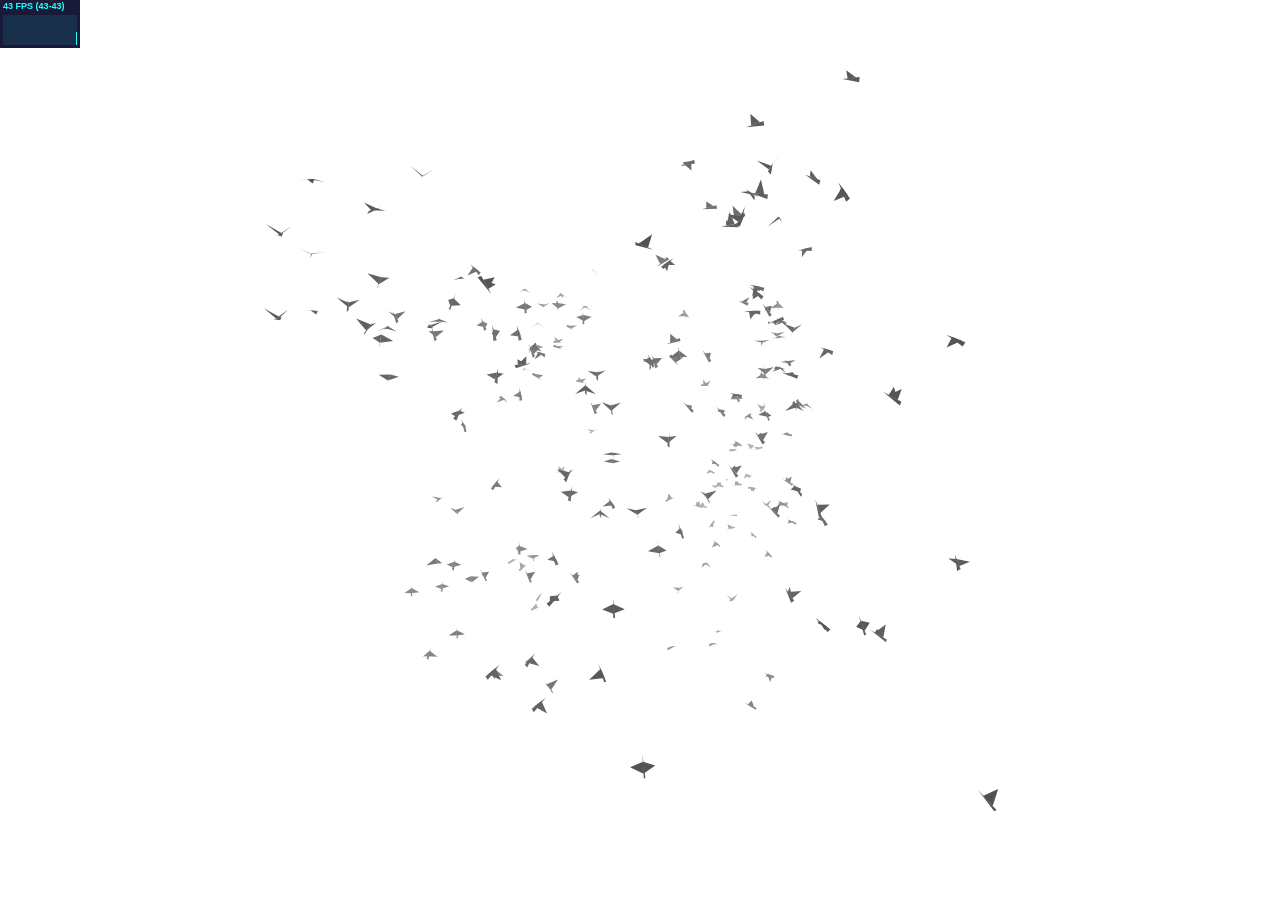
==== birds.html @ 3cc5f679 "init" ====
<!DOCTYPE html>
<html lang="en">
	<body>
		<style>
			#container {
/*				width: 300px;
            	height: 300px;*/
				background:transparent;
				color: #808080;
				font-family:Monospace;
				font-size:13px;
				text-align:center;

				/*background-color: #ffffff;*/
				margin: 0px;
				overflow: hidden;
			}
		</style>
		<div id="container"></div>

		<script src="js/three.js"></script>

		<script src="js/Projector.js"></script>
		<script src="js/CanvasRenderer.js"></script>

		<script src="js/stats.min.js"></script>

		<script src="js/Bird.js"></script>

		<script>

			// Based on http://www.openprocessing.org/visuals/?visualID=6910

			var Boid = function() {

				var vector = new THREE.Vector3(),
				_acceleration, _width = 500, _height = 500, _depth = 200, _goal, _neighborhoodRadius = 100,
				_maxSpeed = 4, _maxSteerForce = 0.1, _avoidWalls = false;

				this.position = new THREE.Vector3();
				this.velocity = new THREE.Vector3();
				_acceleration = new THREE.Vector3();

				this.setGoal = function ( target ) {

					_goal = target;

				};

				this.setAvoidWalls = function ( value ) {

					_avoidWalls = value;

				};

				this.setWorldSize = function ( width, height, depth ) {

					_width = width;
					_height = height;
					_depth = depth;

				};

				this.run = function ( boids ) {

					if ( _avoidWalls ) {

						vector.set( - _width, this.position.y, this.position.z );
						vector = this.avoid( vector );
						vector.multiplyScalar( 5 );
						_acceleration.add( vector );

						vector.set( _width, this.position.y, this.position.z );
						vector = this.avoid( vector );
						vector.multiplyScalar( 5 );
						_acceleration.add( vector );

						vector.set( this.position.x, - _height, this.position.z );
						vector = this.avoid( vector );
						vector.multiplyScalar( 5 );
						_acceleration.add( vector );

						vector.set( this.position.x, _height, this.position.z );
						vector = this.avoid( vector );
						vector.multiplyScalar( 5 );
						_acceleration.add( vector );

						vector.set( this.position.x, this.position.y, - _depth );
						vector = this.avoid( vector );
						vector.multiplyScalar( 5 );
						_acceleration.add( vector );

						vector.set( this.position.x, this.position.y, _depth );
						vector = this.avoid( vector );
						vector.multiplyScalar( 5 );
						_acceleration.add( vector );

					}/* else {

						this.checkBounds();

					}
					*/

					if ( Math.random() > 0.5 ) {

						this.flock( boids );

					}

					this.move();

				};

				this.flock = function ( boids ) {

					if ( _goal ) {

						_acceleration.add( this.reach( _goal, 0.005 ) );

					}

					_acceleration.add( this.alignment( boids ) );
					_acceleration.add( this.cohesion( boids ) );
					_acceleration.add( this.separation( boids ) );

				};

				this.move = function () {

					this.velocity.add( _acceleration );

					var l = this.velocity.length();

					if ( l > _maxSpeed ) {

						this.velocity.divideScalar( l / _maxSpeed );

					}

					this.position.add( this.velocity );
					_acceleration.set( 0, 0, 0 );

				};

				this.checkBounds = function () {

					if ( this.position.x >   _width ) this.position.x = - _width;
					if ( this.position.x < - _width ) this.position.x =   _width;
					if ( this.position.y >   _height ) this.position.y = - _height;
					if ( this.position.y < - _height ) this.position.y =  _height;
					if ( this.position.z >  _depth ) this.position.z = - _depth;
					if ( this.position.z < - _depth ) this.position.z =  _depth;

				};

				//

				this.avoid = function ( target ) {

					var steer = new THREE.Vector3();

					steer.copy( this.position );
					steer.sub( target );

					steer.multiplyScalar( 1 / this.position.distanceToSquared( target ) );

					return steer;

				};

				this.repulse = function ( target ) {

					var distance = this.position.distanceTo( target );

					if ( distance < 150 ) {

						var steer = new THREE.Vector3();

						steer.subVectors( this.position, target );
						steer.multiplyScalar( 0.5 / distance );

						_acceleration.add( steer );

					}

				};

				this.reach = function ( target, amount ) {

					var steer = new THREE.Vector3();

					steer.subVectors( target, this.position );
					steer.multiplyScalar( amount );

					return steer;

				};

				this.alignment = function ( boids ) {

					var count = 0;
					var velSum = new THREE.Vector3();

					for ( var i = 0, il = boids.length; i < il; i++ ) {

						if ( Math.random() > 0.6 ) continue;

						var boid = boids[ i ];
						var distance = boid.position.distanceTo( this.position );

						if ( distance > 0 && distance <= _neighborhoodRadius ) {

							velSum.add( boid.velocity );
							count++;

						}

					}

					if ( count > 0 ) {

						velSum.divideScalar( count );

						var l = velSum.length();

						if ( l > _maxSteerForce ) {

							velSum.divideScalar( l / _maxSteerForce );

						}

					}

					return velSum;

				};

				this.cohesion = function ( boids ) {

					var count = 0;
					var posSum = new THREE.Vector3();
					var steer = new THREE.Vector3();

					for ( var i = 0, il = boids.length; i < il; i ++ ) {

						if ( Math.random() > 0.6 ) continue;

						var boid = boids[ i ];
						var distance = boid.position.distanceTo( this.position );

						if ( distance > 0 && distance <= _neighborhoodRadius ) {

							posSum.add( boid.position );
							count++;

						}

					}

					if ( count > 0 ) {

						posSum.divideScalar( count );

					}

					steer.subVectors( posSum, this.position );

					var l = steer.length();

					if ( l > _maxSteerForce ) {

						steer.divideScalar( l / _maxSteerForce );

					}

					return steer;

				};

				this.separation = function ( boids ) {

					var posSum = new THREE.Vector3();
					var repulse = new THREE.Vector3();

					for ( var i = 0, il = boids.length; i < il; i ++ ) {

						if ( Math.random() > 0.6 ) continue;

						var boid = boids[ i ];
						var distance = boid.position.distanceTo( this.position );

						if ( distance > 0 && distance <= _neighborhoodRadius ) {

							repulse.subVectors( this.position, boid.position );
							repulse.normalize();
							repulse.divideScalar( distance );
							posSum.add( repulse );

						}

					}

					return posSum;

				}

			}

		</script>

		<script>

			var SCREEN_WIDTH = window.innerWidth,
			SCREEN_HEIGHT = window.innerHeight,
			SCREEN_WIDTH_HALF = SCREEN_WIDTH  / 2,
			SCREEN_HEIGHT_HALF = SCREEN_HEIGHT / 2;

			var camera, scene, renderer,
			birds, bird;

			var boid, boids;

			var stats;

			init();
			animate();

			function init() {

				camera = new THREE.PerspectiveCamera( 75, SCREEN_WIDTH / SCREEN_HEIGHT, 1, 10000 );
				camera.position.z = 450;

				scene = new THREE.Scene();
				scene.background = new THREE.Color( 0xffffff );

				birds = [];
				boids = [];

				for ( var i = 0; i < 200; i ++ ) {

					boid = boids[ i ] = new Boid();
					boid.position.x = Math.random() * 400 - 200;
					boid.position.y = Math.random() * 400 - 200;
					boid.position.z = Math.random() * 400 - 200;
					boid.velocity.x = Math.random() * 2 - 1;
					boid.velocity.y = Math.random() * 2 - 1;
					boid.velocity.z = Math.random() * 2 - 1;
					boid.setAvoidWalls( true );
					boid.setWorldSize( 500, 500, 400 );

					bird = birds[ i ] = new THREE.Mesh( new Bird(), new THREE.MeshBasicMaterial( { color:Math.random() * 0xffffff, side: THREE.DoubleSide } ) );
					bird.phase = Math.floor( Math.random() * 62.83 );
					scene.add( bird );


				}

				renderer = new THREE.CanvasRenderer();
				renderer.setPixelRatio( window.devicePixelRatio );
				renderer.setSize( SCREEN_WIDTH, SCREEN_HEIGHT );

				document.addEventListener( 'mousemove', onDocumentMouseMove, false );
				document.body.appendChild( renderer.domElement );

				stats = new Stats();
				document.getElementById( 'container' ).appendChild(stats.dom);

				//

				window.addEventListener( 'resize', onWindowResize, false );

			}

			function onWindowResize() {

				camera.aspect = window.innerWidth / window.innerHeight;
				camera.updateProjectionMatrix();

				renderer.setSize( window.innerWidth, window.innerHeight );

			}

			function onDocumentMouseMove( event ) {

				var vector = new THREE.Vector3( event.clientX - SCREEN_WIDTH_HALF, - event.clientY + SCREEN_HEIGHT_HALF, 0 );

				for ( var i = 0, il = boids.length; i < il; i++ ) {

					boid = boids[ i ];

					vector.z = boid.position.z;

					boid.repulse( vector );

				}

			}

			//

			function animate() {

				requestAnimationFrame( animate );

				stats.begin();
				render();
				stats.end();

			}

			function render() {

				for ( var i = 0, il = birds.length; i < il; i++ ) {

					boid = boids[ i ];
					boid.run( boids );

					bird = birds[ i ];
					bird.position.copy( boids[ i ].position );

					var color = bird.material.color;
					color.r = color.g = color.b = ( 500 - bird.position.z ) / 1000;

					bird.rotation.y = Math.atan2( - boid.velocity.z, boid.velocity.x );
					bird.rotation.z = Math.asin( boid.velocity.y / boid.velocity.length() );

					bird.phase = ( bird.phase + ( Math.max( 0, bird.rotation.z ) + 0.1 )  ) % 62.83;
					bird.geometry.vertices[ 5 ].y = bird.geometry.vertices[ 4 ].y = Math.sin( bird.phase ) * 5;

				}

				renderer.render( scene, camera );

			}

		</script>

	</body>
</html>
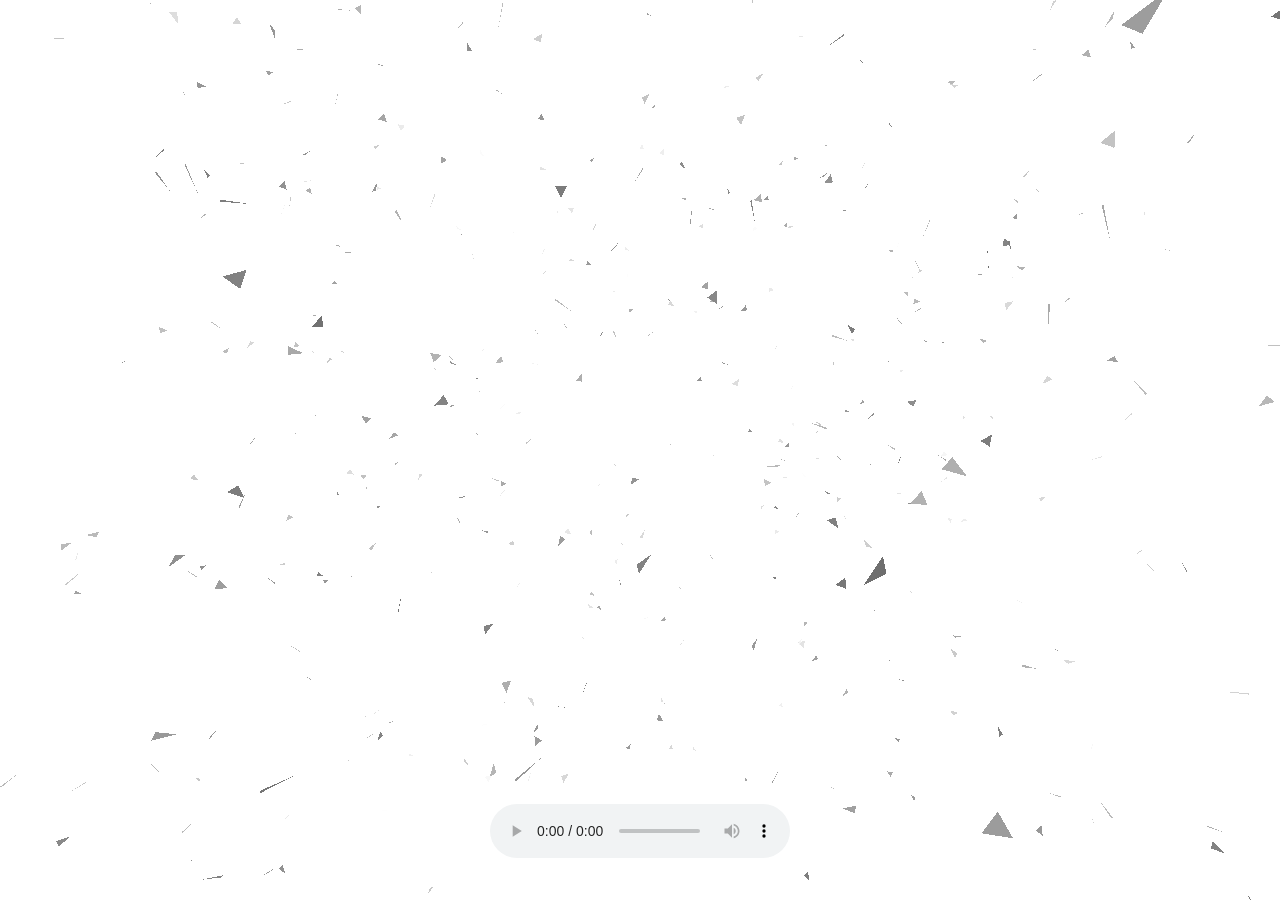
==== commit 362d1dd7: "update bird" ====
--- a/birds.html
+++ b/birds.html
@@ -1,378 +1,629 @@
 <!DOCTYPE html>
 <html lang="en">
-	<body>
+	<head>
+		<title>Fly with me</title>
+		<meta charset="utf-8">
+		<meta name="viewport" content="width=device-width, user-scalable=no, minimum-scale=1.0, maximum-scale=1.0">
+		<link type="text/css" rel="stylesheet" href="css/main.css">
 		<style>
-			#container {
-/*				width: 300px;
-            	height: 300px;*/
-				background:transparent;
-				color: #808080;
-				font-family:Monospace;
-				font-size:13px;
-				text-align:center;
-
-				/*background-color: #ffffff;*/
-				margin: 0px;
-				overflow: hidden;
-			}
+			body {background-color: #fff;color: #444;}
+			a {color:#08f;}
 		</style>
-		<div id="container"></div>
+	</head><body><div id="info">
+			<audio autoplay preload="auto" controls loop id="audio">
+			<source src="music/bgMusic.ogg" type="audio/ogg"/>
+			<source src="https://dn-shimo-attachment.qbox.me/DqwJU9ew4Ncirlcw/Curse_the_night.open.mp3?attname=Curse+the+night.open.mp3" type="audio/mpeg">
+			</audio>
+			<span id="birds"></span><br/><span id="options"></span><br/>
+		</div>
 
 		<script src="js/three.js"></script>
-
-		<script src="js/Projector.js"></script>
-		<script src="js/CanvasRenderer.js"></script>
-
+		<script src="js/WebGL.js"></script>
 		<script src="js/stats.min.js"></script>
-
-		<script src="js/Bird.js"></script>
+		<script src="js/dat.gui.min.js"></script>
+
+		<script src="js/GPUComputationRenderer.js"></script>
+
+		<!--
+		TODO: If you're reading this, you may wish to improve this example by
+			- Create a better shading for the birds?
+
+		-->
+
+
+		<!-- shader for bird's position -->
+		<script id="fragmentShaderPosition" type="x-shader/x-fragment">
+
+			uniform float time;
+			uniform float delta;
+
+			void main()	{
+
+				vec2 uv = gl_FragCoord.xy / resolution.xy;
+				vec4 tmpPos = texture2D( texturePosition, uv );
+				vec3 position = tmpPos.xyz;
+				vec3 velocity = texture2D( textureVelocity, uv ).xyz;
+
+				float phase = tmpPos.w;
+
+				phase = mod( ( phase + delta +
+					length( velocity.xz ) * delta * 3. +
+					max( velocity.y, 0.0 ) * delta * 6. ), 62.83 );
+
+				gl_FragColor = vec4( position + velocity * delta * 15. , phase );
+
+			}
+
+		</script>
+
+		<!-- shader for bird's velocity -->
+		<script id="fragmentShaderVelocity" type="x-shader/x-fragment">
+
+			uniform float time;
+			uniform float testing;
+			uniform float delta; // about 0.016
+			uniform float separationDistance; // 20
+			uniform float alignmentDistance; // 40
+			uniform float cohesionDistance; //
+			uniform float freedomFactor;
+			uniform vec3 predator;
+
+			const float width = resolution.x;
+			const float height = resolution.y;
+
+			const float PI = 3.141592653589793;
+			const float PI_2 = PI * 2.0;
+			// const float VISION = PI * 0.55;
+
+			float zoneRadius = 40.0;
+			float zoneRadiusSquared = 1600.0;
+
+			float separationThresh = 0.45;
+			float alignmentThresh = 0.65;
+
+			const float UPPER_BOUNDS = BOUNDS;
+			const float LOWER_BOUNDS = -UPPER_BOUNDS;
+
+			const float SPEED_LIMIT = 9.0;
+
+			float rand( vec2 co ){
+				return fract( sin( dot( co.xy, vec2(12.9898,78.233) ) ) * 43758.5453 );
+			}
+
+			void main() {
+
+				zoneRadius = separationDistance + alignmentDistance + cohesionDistance;
+				separationThresh = separationDistance / zoneRadius;
+				alignmentThresh = ( separationDistance + alignmentDistance ) / zoneRadius;
+				zoneRadiusSquared = zoneRadius * zoneRadius;
+
+
+				vec2 uv = gl_FragCoord.xy / resolution.xy;
+				vec3 birdPosition, birdVelocity;
+
+				vec3 selfPosition = texture2D( texturePosition, uv ).xyz;
+				vec3 selfVelocity = texture2D( textureVelocity, uv ).xyz;
+
+				float dist;
+				vec3 dir; // direction
+				float distSquared;
+
+				float separationSquared = separationDistance * separationDistance;
+				float cohesionSquared = cohesionDistance * cohesionDistance;
+
+				float f;
+				float percent;
+
+				vec3 velocity = selfVelocity;
+
+				float limit = SPEED_LIMIT;
+
+				dir = predator * UPPER_BOUNDS - selfPosition;
+				dir.z = 0.;
+				// dir.z *= 0.6;
+				dist = length( dir );
+				distSquared = dist * dist;
+
+				float preyRadius = 150.0;
+				float preyRadiusSq = preyRadius * preyRadius;
+
+
+				// move birds away from predator
+				if ( dist < preyRadius ) {
+
+					f = ( distSquared / preyRadiusSq - 1.0 ) * delta * 100.;
+					velocity += normalize( dir ) * f;
+					limit += 5.0;
+				}
+
+
+				// if (testing == 0.0) {}
+				// if ( rand( uv + time ) < freedomFactor ) {}
+
+
+				// Attract flocks to the center
+				vec3 central = vec3( 0., 0., 0. );
+				dir = selfPosition - central;
+				dist = length( dir );
+
+				dir.y *= 2.5;
+				velocity -= normalize( dir ) * delta * 5.;
+
+				for ( float y = 0.0; y < height; y++ ) {
+					for ( float x = 0.0; x < width; x++ ) {
+
+						vec2 ref = vec2( x + 0.5, y + 0.5 ) / resolution.xy;
+						birdPosition = texture2D( texturePosition, ref ).xyz;
+
+						dir = birdPosition - selfPosition;
+						dist = length( dir );
+
+						if ( dist < 0.0001 ) continue;
+
+						distSquared = dist * dist;
+
+						if ( distSquared > zoneRadiusSquared ) continue;
+
+						percent = distSquared / zoneRadiusSquared;
+
+						if ( percent < separationThresh ) { // low
+
+							// Separation - Move apart for comfort
+							f = ( separationThresh / percent - 1.0 ) * delta;
+							velocity -= normalize( dir ) * f;
+
+						} else if ( percent < alignmentThresh ) { // high
+
+							// Alignment - fly the same direction
+							float threshDelta = alignmentThresh - separationThresh;
+							float adjustedPercent = ( percent - separationThresh ) / threshDelta;
+
+							birdVelocity = texture2D( textureVelocity, ref ).xyz;
+
+							f = ( 0.5 - cos( adjustedPercent * PI_2 ) * 0.5 + 0.5 ) * delta;
+							velocity += normalize( birdVelocity ) * f;
+
+						} else {
+
+							// Attraction / Cohesion - move closer
+							float threshDelta = 1.0 - alignmentThresh;
+							float adjustedPercent = ( percent - alignmentThresh ) / threshDelta;
+
+							f = ( 0.5 - ( cos( adjustedPercent * PI_2 ) * -0.5 + 0.5 ) ) * delta;
+
+							velocity += normalize( dir ) * f;
+
+						}
+
+					}
+
+				}
+
+
+
+				// this make tends to fly around than down or up
+				// if (velocity.y > 0.) velocity.y *= (1. - 0.2 * delta);
+
+				// Speed Limits
+				if ( length( velocity ) > limit ) {
+					velocity = normalize( velocity ) * limit;
+				}
+
+				gl_FragColor = vec4( velocity, 1.0 );
+
+			}
+
+		</script>
+
+		<script type="x-shader/x-vertex" id="birdVS">
+
+			attribute vec2 reference;
+			attribute float birdVertex;
+
+			attribute vec3 birdColor;
+
+			uniform sampler2D texturePosition;
+			uniform sampler2D textureVelocity;
+
+			varying vec4 vColor;
+			varying float z;
+
+			uniform float time;
+
+			void main() {
+
+				vec4 tmpPos = texture2D( texturePosition, reference );
+				vec3 pos = tmpPos.xyz;
+				vec3 velocity = normalize(texture2D( textureVelocity, reference ).xyz);
+
+				vec3 newPosition = position;
+
+				if ( birdVertex == 4.0 || birdVertex == 7.0 ) {
+					// flap wings
+					newPosition.y = sin( tmpPos.w ) * 5.;
+				}
+
+				newPosition = mat3( modelMatrix ) * newPosition;
+
+
+				velocity.z *= -1.;
+				float xz = length( velocity.xz );
+				float xyz = 1.;
+				float x = sqrt( 1. - velocity.y * velocity.y );
+
+				float cosry = velocity.x / xz;
+				float sinry = velocity.z / xz;
+
+				float cosrz = x / xyz;
+				float sinrz = velocity.y / xyz;
+
+				mat3 maty =  mat3(
+					cosry, 0, -sinry,
+					0    , 1, 0     ,
+					sinry, 0, cosry
+
+				);
+
+				mat3 matz =  mat3(
+					cosrz , sinrz, 0,
+					-sinrz, cosrz, 0,
+					0     , 0    , 1
+				);
+
+				newPosition =  maty * matz * newPosition;
+				newPosition += pos;
+
+				z = newPosition.z;
+
+				vColor = vec4( birdColor, 1.0 );
+				gl_Position = projectionMatrix *  viewMatrix  * vec4( newPosition, 1.0 );
+			}
+
+		</script>
+
+		<!-- bird geometry shader -->
+		<script type="x-shader/x-fragment" id="birdFS">
+
+			varying vec4 vColor;
+			varying float z;
+
+			uniform vec3 color;
+
+			void main() {
+				// Fake colors for now
+				float z2 = 0.2 + ( 1000. - z ) / 1000. * vColor.x;
+				gl_FragColor = vec4( z2, z2, z2, 1. );
+
+			}
+
+		</script>
+
 
 		<script>
 
-			// Based on http://www.openprocessing.org/visuals/?visualID=6910
-
-			var Boid = function() {
-
-				var vector = new THREE.Vector3(),
-				_acceleration, _width = 500, _height = 500, _depth = 200, _goal, _neighborhoodRadius = 100,
-				_maxSpeed = 4, _maxSteerForce = 0.1, _avoidWalls = false;
-
-				this.position = new THREE.Vector3();
-				this.velocity = new THREE.Vector3();
-				_acceleration = new THREE.Vector3();
-
-				this.setGoal = function ( target ) {
-
-					_goal = target;
-
-				};
-
-				this.setAvoidWalls = function ( value ) {
-
-					_avoidWalls = value;
-
-				};
-
-				this.setWorldSize = function ( width, height, depth ) {
-
-					_width = width;
-					_height = height;
-					_depth = depth;
-
-				};
-
-				this.run = function ( boids ) {
-
-					if ( _avoidWalls ) {
-
-						vector.set( - _width, this.position.y, this.position.z );
-						vector = this.avoid( vector );
-						vector.multiplyScalar( 5 );
-						_acceleration.add( vector );
-
-						vector.set( _width, this.position.y, this.position.z );
-						vector = this.avoid( vector );
-						vector.multiplyScalar( 5 );
-						_acceleration.add( vector );
-
-						vector.set( this.position.x, - _height, this.position.z );
-						vector = this.avoid( vector );
-						vector.multiplyScalar( 5 );
-						_acceleration.add( vector );
-
-						vector.set( this.position.x, _height, this.position.z );
-						vector = this.avoid( vector );
-						vector.multiplyScalar( 5 );
-						_acceleration.add( vector );
-
-						vector.set( this.position.x, this.position.y, - _depth );
-						vector = this.avoid( vector );
-						vector.multiplyScalar( 5 );
-						_acceleration.add( vector );
-
-						vector.set( this.position.x, this.position.y, _depth );
-						vector = this.avoid( vector );
-						vector.multiplyScalar( 5 );
-						_acceleration.add( vector );
-
-					}/* else {
-
-						this.checkBounds();
+			if ( WEBGL.isWebGLAvailable() === false ) {
+
+				document.body.appendChild( WEBGL.getWebGLErrorMessage() );
+
+			}
+
+			var hash = document.location.hash.substr( 1 );
+			if ( hash ) hash = parseInt( hash, 0 );
+
+			/* TEXTURE WIDTH FOR SIMULATION */
+			var WIDTH = hash || 32;
+			var BIRDS = 256;
+			// var BIRDS = WIDTH * WIDTH;
+
+			// Custom Geometry - using 3 triangles each. No UVs, no normals currently.
+			THREE.BirdGeometry = function () {
+
+				var triangles = BIRDS * 3;
+				var points = triangles * 3;
+
+				THREE.BufferGeometry.call( this );
+
+				var vertices = new THREE.BufferAttribute( new Float32Array( points * 3 ), 3 );
+				var birdColors = new THREE.BufferAttribute( new Float32Array( points * 3 ), 3 );
+				var references = new THREE.BufferAttribute( new Float32Array( points * 2 ), 2 );
+				var birdVertex = new THREE.BufferAttribute( new Float32Array( points ), 1 );
+
+				this.addAttribute( 'position', vertices );
+				this.addAttribute( 'birdColor', birdColors );
+				this.addAttribute( 'reference', references );
+				this.addAttribute( 'birdVertex', birdVertex );
+
+				// this.addAttribute( 'normal', new Float32Array( points * 3 ), 3 );
+
+
+				var v = 0;
+
+				function verts_push() {
+
+					for ( var i = 0; i < arguments.length; i ++ ) {
+
+						vertices.array[ v ++ ] = arguments[ i ];
 
 					}
-					*/
-
-					if ( Math.random() > 0.5 ) {
-
-						this.flock( boids );
-
-					}
-
-					this.move();
-
-				};
-
-				this.flock = function ( boids ) {
-
-					if ( _goal ) {
-
-						_acceleration.add( this.reach( _goal, 0.005 ) );
-
-					}
-
-					_acceleration.add( this.alignment( boids ) );
-					_acceleration.add( this.cohesion( boids ) );
-					_acceleration.add( this.separation( boids ) );
-
-				};
-
-				this.move = function () {
-
-					this.velocity.add( _acceleration );
-
-					var l = this.velocity.length();
-
-					if ( l > _maxSpeed ) {
-
-						this.velocity.divideScalar( l / _maxSpeed );
-
-					}
-
-					this.position.add( this.velocity );
-					_acceleration.set( 0, 0, 0 );
-
-				};
-
-				this.checkBounds = function () {
-
-					if ( this.position.x >   _width ) this.position.x = - _width;
-					if ( this.position.x < - _width ) this.position.x =   _width;
-					if ( this.position.y >   _height ) this.position.y = - _height;
-					if ( this.position.y < - _height ) this.position.y =  _height;
-					if ( this.position.z >  _depth ) this.position.z = - _depth;
-					if ( this.position.z < - _depth ) this.position.z =  _depth;
-
-				};
-
-				//
-
-				this.avoid = function ( target ) {
-
-					var steer = new THREE.Vector3();
-
-					steer.copy( this.position );
-					steer.sub( target );
-
-					steer.multiplyScalar( 1 / this.position.distanceToSquared( target ) );
-
-					return steer;
-
-				};
-
-				this.repulse = function ( target ) {
-
-					var distance = this.position.distanceTo( target );
-
-					if ( distance < 150 ) {
-
-						var steer = new THREE.Vector3();
-
-						steer.subVectors( this.position, target );
-						steer.multiplyScalar( 0.5 / distance );
-
-						_acceleration.add( steer );
-
-					}
-
-				};
-
-				this.reach = function ( target, amount ) {
-
-					var steer = new THREE.Vector3();
-
-					steer.subVectors( target, this.position );
-					steer.multiplyScalar( amount );
-
-					return steer;
-
-				};
-
-				this.alignment = function ( boids ) {
-
-					var count = 0;
-					var velSum = new THREE.Vector3();
-
-					for ( var i = 0, il = boids.length; i < il; i++ ) {
-
-						if ( Math.random() > 0.6 ) continue;
-
-						var boid = boids[ i ];
-						var distance = boid.position.distanceTo( this.position );
-
-						if ( distance > 0 && distance <= _neighborhoodRadius ) {
-
-							velSum.add( boid.velocity );
-							count++;
-
-						}
-
-					}
-
-					if ( count > 0 ) {
-
-						velSum.divideScalar( count );
-
-						var l = velSum.length();
-
-						if ( l > _maxSteerForce ) {
-
-							velSum.divideScalar( l / _maxSteerForce );
-
-						}
-
-					}
-
-					return velSum;
-
-				};
-
-				this.cohesion = function ( boids ) {
-
-					var count = 0;
-					var posSum = new THREE.Vector3();
-					var steer = new THREE.Vector3();
-
-					for ( var i = 0, il = boids.length; i < il; i ++ ) {
-
-						if ( Math.random() > 0.6 ) continue;
-
-						var boid = boids[ i ];
-						var distance = boid.position.distanceTo( this.position );
-
-						if ( distance > 0 && distance <= _neighborhoodRadius ) {
-
-							posSum.add( boid.position );
-							count++;
-
-						}
-
-					}
-
-					if ( count > 0 ) {
-
-						posSum.divideScalar( count );
-
-					}
-
-					steer.subVectors( posSum, this.position );
-
-					var l = steer.length();
-
-					if ( l > _maxSteerForce ) {
-
-						steer.divideScalar( l / _maxSteerForce );
-
-					}
-
-					return steer;
-
-				};
-
-				this.separation = function ( boids ) {
-
-					var posSum = new THREE.Vector3();
-					var repulse = new THREE.Vector3();
-
-					for ( var i = 0, il = boids.length; i < il; i ++ ) {
-
-						if ( Math.random() > 0.6 ) continue;
-
-						var boid = boids[ i ];
-						var distance = boid.position.distanceTo( this.position );
-
-						if ( distance > 0 && distance <= _neighborhoodRadius ) {
-
-							repulse.subVectors( this.position, boid.position );
-							repulse.normalize();
-							repulse.divideScalar( distance );
-							posSum.add( repulse );
-
-						}
-
-					}
-
-					return posSum;
-
-				}
-
-			}
-
-		</script>
-
-		<script>
-
-			var SCREEN_WIDTH = window.innerWidth,
-			SCREEN_HEIGHT = window.innerHeight,
-			SCREEN_WIDTH_HALF = SCREEN_WIDTH  / 2,
-			SCREEN_HEIGHT_HALF = SCREEN_HEIGHT / 2;
-
-			var camera, scene, renderer,
-			birds, bird;
-
-			var boid, boids;
-
-			var stats;
+
+				}
+
+				var wingsSpan = 20;
+
+				for ( var f = 0; f < BIRDS; f ++ ) {
+
+					// Body
+					verts_push(
+						0, - 0, - 20,
+						0, 4, - 20,
+						0, 0, 30
+					);
+
+					// Left Wing
+					verts_push(
+						0, 0, - 15,
+						- wingsSpan, 0, 0,
+						0, 0, 15
+					);
+
+					// Right Wing
+					verts_push(
+						0, 0, 15,
+						wingsSpan, 0, 0,
+						0, 0, - 15
+					);
+
+				}
+
+				for ( var v = 0; v < triangles * 3; v ++ ) {
+
+					var i = ~ ~ ( v / 3 );
+					var x = ( i % WIDTH ) / WIDTH;
+					var y = ~ ~ ( i / WIDTH ) / WIDTH;
+
+					var c = new THREE.Color(
+						0x444444 +
+						~ ~ ( v / 9 ) / BIRDS * 0x666666
+					);
+
+					birdColors.array[ v * 3 + 0 ] = c.r;
+					birdColors.array[ v * 3 + 1 ] = c.g;
+					birdColors.array[ v * 3 + 2 ] = c.b;
+
+					references.array[ v * 2 ] = x;
+					references.array[ v * 2 + 1 ] = y;
+
+					birdVertex.array[ v ] = v % 9;
+
+				}
+
+				this.scale( 0.2, 0.2, 0.2 );
+
+			};
+
+			THREE.BirdGeometry.prototype = Object.create( THREE.BufferGeometry.prototype );
+
+
+			var container, stats;
+			var camera, scene, renderer, i;
+			var mouseX = 0, mouseY = 0;
+
+			var windowHalfX = window.innerWidth / 2;
+			var windowHalfY = window.innerHeight / 2;
+
+			var BOUNDS = 800, BOUNDS_HALF = BOUNDS / 2;
+
+			// document.getElementById( 'birds' ).innerText = BIRDS;
+
+			// function change( n ) {
+
+			// 	location.hash = n;
+			// 	location.reload();
+			// 	return false;
+
+			// }
+
+			// var options = '';
+			// for ( i = 1; i < 7; i ++ ) {
+			// 	var j = Math.pow( 2, i );
+			// 	options += '<a href="#" onclick="return change(' + j + ')">' + ( j * j ) + '</a> ';
+			// }
+
+			// document.getElementById( 'options' ).innerHTML = options;
+
+			var last = performance.now();
+
+			var gpuCompute;
+			var velocityVariable;
+			var positionVariable;
+			var positionUniforms;
+			var velocityUniforms;
+			var birdUniforms;
 
 			init();
 			animate();
 
 			function init() {
 
-				camera = new THREE.PerspectiveCamera( 75, SCREEN_WIDTH / SCREEN_HEIGHT, 1, 10000 );
-				camera.position.z = 450;
+				container = document.createElement( 'div' );
+				document.body.appendChild( container );
+
+				camera = new THREE.PerspectiveCamera( 75, window.innerWidth / window.innerHeight, 1, 3000 );
+				camera.position.z = 350;
 
 				scene = new THREE.Scene();
 				scene.background = new THREE.Color( 0xffffff );
-
-				birds = [];
-				boids = [];
-
-				for ( var i = 0; i < 200; i ++ ) {
-
-					boid = boids[ i ] = new Boid();
-					boid.position.x = Math.random() * 400 - 200;
-					boid.position.y = Math.random() * 400 - 200;
-					boid.position.z = Math.random() * 400 - 200;
-					boid.velocity.x = Math.random() * 2 - 1;
-					boid.velocity.y = Math.random() * 2 - 1;
-					boid.velocity.z = Math.random() * 2 - 1;
-					boid.setAvoidWalls( true );
-					boid.setWorldSize( 500, 500, 400 );
-
-					bird = birds[ i ] = new THREE.Mesh( new Bird(), new THREE.MeshBasicMaterial( { color:Math.random() * 0xffffff, side: THREE.DoubleSide } ) );
-					bird.phase = Math.floor( Math.random() * 62.83 );
-					scene.add( bird );
-
-
-				}
-
-				renderer = new THREE.CanvasRenderer();
+				scene.fog = new THREE.Fog( 0xffffff, 100, 1000 );
+
+				renderer = new THREE.WebGLRenderer();
 				renderer.setPixelRatio( window.devicePixelRatio );
-				renderer.setSize( SCREEN_WIDTH, SCREEN_HEIGHT );
+				renderer.setSize( window.innerWidth, window.innerHeight );
+				container.appendChild( renderer.domElement );
+
+				initComputeRenderer();
+
+				stats = new Stats();
+				container.appendChild( stats.dom );
 
 				document.addEventListener( 'mousemove', onDocumentMouseMove, false );
-				document.body.appendChild( renderer.domElement );
-
-				stats = new Stats();
-				document.getElementById( 'container' ).appendChild(stats.dom);
+				document.addEventListener( 'touchstart', onDocumentTouchStart, false );
+				document.addEventListener( 'touchmove', onDocumentTouchMove, false );
 
 				//
 
 				window.addEventListener( 'resize', onWindowResize, false );
 
-			}
+
+
+				var gui = new dat.GUI();
+
+
+				var effectController = {
+					separation: 20.0,
+					alignment: 20.0,
+					cohesion: 20.0,
+					freedom: 0.75
+				};
+
+				var valuesChanger = function () {
+
+					velocityUniforms[ "separationDistance" ].value = effectController.separation;
+					velocityUniforms[ "alignmentDistance" ].value = effectController.alignment;
+					velocityUniforms[ "cohesionDistance" ].value = effectController.cohesion;
+					velocityUniforms[ "freedomFactor" ].value = effectController.freedom;
+
+				};
+
+				valuesChanger();
+
+
+				gui.add( effectController, "separation", 0.0, 100.0, 1.0 ).onChange( valuesChanger );
+				gui.add( effectController, "alignment", 0.0, 100, 0.001 ).onChange( valuesChanger );
+				gui.add( effectController, "cohesion", 0.0, 100, 0.025 ).onChange( valuesChanger );
+				gui.close();
+
+				initBirds();
+
+			}
+
+			function initComputeRenderer() {
+
+				gpuCompute = new GPUComputationRenderer( WIDTH, WIDTH, renderer );
+
+				var dtPosition = gpuCompute.createTexture();
+				var dtVelocity = gpuCompute.createTexture();
+				fillPositionTexture( dtPosition );
+				fillVelocityTexture( dtVelocity );
+
+				velocityVariable = gpuCompute.addVariable( "textureVelocity", document.getElementById( 'fragmentShaderVelocity' ).textContent, dtVelocity );
+				positionVariable = gpuCompute.addVariable( "texturePosition", document.getElementById( 'fragmentShaderPosition' ).textContent, dtPosition );
+
+				gpuCompute.setVariableDependencies( velocityVariable, [ positionVariable, velocityVariable ] );
+				gpuCompute.setVariableDependencies( positionVariable, [ positionVariable, velocityVariable ] );
+
+				positionUniforms = positionVariable.material.uniforms;
+				velocityUniforms = velocityVariable.material.uniforms;
+
+				positionUniforms[ "time" ] = { value: 0.0 };
+				positionUniforms[ "delta" ] = { value: 0.0 };
+				velocityUniforms[ "time" ] = { value: 1.0 };
+				velocityUniforms[ "delta" ] = { value: 0.0 };
+				velocityUniforms[ "testing" ] = { value: 1.0 };
+				velocityUniforms[ "separationDistance" ] = { value: 1.0 };
+				velocityUniforms[ "alignmentDistance" ] = { value: 1.0 };
+				velocityUniforms[ "cohesionDistance" ] = { value: 1.0 };
+				velocityUniforms[ "freedomFactor" ] = { value: 1.0 };
+				velocityUniforms[ "predator" ] = { value: new THREE.Vector3() };
+				velocityVariable.material.defines.BOUNDS = BOUNDS.toFixed( 2 );
+
+				velocityVariable.wrapS = THREE.RepeatWrapping;
+				velocityVariable.wrapT = THREE.RepeatWrapping;
+				positionVariable.wrapS = THREE.RepeatWrapping;
+				positionVariable.wrapT = THREE.RepeatWrapping;
+
+				var error = gpuCompute.init();
+				if ( error !== null ) {
+
+				    console.error( error );
+
+				}
+
+			}
+
+			function initBirds() {
+
+				var geometry = new THREE.BirdGeometry();
+
+				// For Vertex and Fragment
+				birdUniforms = {
+					"color": { value: new THREE.Color( 0xff2200 ) },
+					"texturePosition": { value: null },
+					"textureVelocity": { value: null },
+					"time": { value: 1.0 },
+					"delta": { value: 0.0 }
+				};
+
+				// ShaderMaterial
+				var material = new THREE.ShaderMaterial( {
+					uniforms: birdUniforms,
+					vertexShader: document.getElementById( 'birdVS' ).textContent,
+					fragmentShader: document.getElementById( 'birdFS' ).textContent,
+					side: THREE.DoubleSide
+
+				} );
+
+				var birdMesh = new THREE.Mesh( geometry, material );
+				birdMesh.rotation.y = Math.PI / 2;
+				birdMesh.matrixAutoUpdate = false;
+				birdMesh.updateMatrix();
+
+				scene.add( birdMesh );
+
+			}
+
+			function fillPositionTexture( texture ) {
+
+				var theArray = texture.image.data;
+
+				for ( var k = 0, kl = theArray.length; k < kl; k += 4 ) {
+
+					var x = Math.random() * BOUNDS - BOUNDS_HALF;
+					var y = Math.random() * BOUNDS - BOUNDS_HALF;
+					var z = Math.random() * BOUNDS - BOUNDS_HALF;
+
+					theArray[ k + 0 ] = x;
+					theArray[ k + 1 ] = y;
+					theArray[ k + 2 ] = z;
+					theArray[ k + 3 ] = 1;
+
+				}
+
+			}
+
+			function fillVelocityTexture( texture ) {
+
+				var theArray = texture.image.data;
+
+				for ( var k = 0, kl = theArray.length; k < kl; k += 4 ) {
+
+					var x = Math.random() - 0.5;
+					var y = Math.random() - 0.5;
+					var z = Math.random() - 0.5;
+
+					theArray[ k + 0 ] = x * 10;
+					theArray[ k + 1 ] = y * 10;
+					theArray[ k + 2 ] = z * 10;
+					theArray[ k + 3 ] = 1;
+
+				}
+
+			}
+
 
 			function onWindowResize() {
+
+				windowHalfX = window.innerWidth / 2;
+				windowHalfY = window.innerHeight / 2;
 
 				camera.aspect = window.innerWidth / window.innerHeight;
 				camera.updateProjectionMatrix();
@@ -383,15 +634,32 @@
 
 			function onDocumentMouseMove( event ) {
 
-				var vector = new THREE.Vector3( event.clientX - SCREEN_WIDTH_HALF, - event.clientY + SCREEN_HEIGHT_HALF, 0 );
-
-				for ( var i = 0, il = boids.length; i < il; i++ ) {
-
-					boid = boids[ i ];
-
-					vector.z = boid.position.z;
-
-					boid.repulse( vector );
+				mouseX = event.clientX - windowHalfX;
+				mouseY = event.clientY - windowHalfY;
+
+			}
+
+			function onDocumentTouchStart( event ) {
+
+				if ( event.touches.length === 1 ) {
+
+					event.preventDefault();
+
+					mouseX = event.touches[ 0 ].pageX - windowHalfX;
+					mouseY = event.touches[ 0 ].pageY - windowHalfY;
+
+				}
+
+			}
+
+			function onDocumentTouchMove( event ) {
+
+				if ( event.touches.length === 1 ) {
+
+					event.preventDefault();
+
+					mouseX = event.touches[ 0 ].pageX - windowHalfX;
+					mouseY = event.touches[ 0 ].pageY - windowHalfY;
 
 				}
 
@@ -403,38 +671,40 @@
 
 				requestAnimationFrame( animate );
 
-				stats.begin();
 				render();
-				stats.end();
+				stats.update();
 
 			}
 
 			function render() {
 
-				for ( var i = 0, il = birds.length; i < il; i++ ) {
-
-					boid = boids[ i ];
-					boid.run( boids );
-
-					bird = birds[ i ];
-					bird.position.copy( boids[ i ].position );
-
-					var color = bird.material.color;
-					color.r = color.g = color.b = ( 500 - bird.position.z ) / 1000;
-
-					bird.rotation.y = Math.atan2( - boid.velocity.z, boid.velocity.x );
-					bird.rotation.z = Math.asin( boid.velocity.y / boid.velocity.length() );
-
-					bird.phase = ( bird.phase + ( Math.max( 0, bird.rotation.z ) + 0.1 )  ) % 62.83;
-					bird.geometry.vertices[ 5 ].y = bird.geometry.vertices[ 4 ].y = Math.sin( bird.phase ) * 5;
-
-				}
+				var now = performance.now();
+				var delta = ( now - last ) / 1000;
+
+				if ( delta > 1 ) delta = 1; // safety cap on large deltas
+				last = now;
+
+				positionUniforms[ "time" ].value = now;
+				positionUniforms[ "delta" ].value = delta;
+				velocityUniforms[ "time" ].value = now;
+				velocityUniforms[ "delta" ].value = delta;
+				birdUniforms[ "time" ].value = now;
+				birdUniforms[ "delta" ].value = delta;
+
+				velocityUniforms[ "predator" ].value.set( 0.5 * mouseX / windowHalfX, - 0.5 * mouseY / windowHalfY, 0 );
+
+				mouseX = 10000;
+				mouseY = 10000;
+
+				gpuCompute.compute();
+
+				birdUniforms[ "texturePosition" ].value = gpuCompute.getCurrentRenderTarget( positionVariable ).texture;
+				birdUniforms[ "textureVelocity" ].value = gpuCompute.getCurrentRenderTarget( velocityVariable ).texture;
 
 				renderer.render( scene, camera );
 
 			}
 
 		</script>
-
 	</body>
 </html>
--- a/css/main.css
+++ b/css/main.css
@@ -0,0 +1,48 @@
+body {
+	margin: 0;
+	background-color: #000;
+	color: #fff;
+	font-family: Monospace;
+	font-size: 13px;
+	line-height: 24px;
+}
+
+a {
+	color: #ff0;
+	text-decoration: none;
+}
+
+a:hover {
+	text-decoration: underline;
+}
+
+button {
+	cursor: pointer;
+	text-transform: uppercase;
+}
+
+canvas {
+	display: block;
+}
+
+#info {
+	position: absolute;
+	bottom: 0px;
+	width: 100%;
+	padding: 10px;
+	box-sizing: border-box;
+	text-align: center;
+	z-index: 1; /* TODO Solve this in HTML */
+}
+#music {
+	position: absolute;
+	bottom: 0px;
+	width: 100%;
+	padding: 10px;
+	box-sizing: border-box;
+	text-align: center;
+	z-index: 1; /* TODO Solve this in HTML */
+}
+.dg.ac {
+	z-index: 2 !important; /* TODO Solve this in HTML */
+}